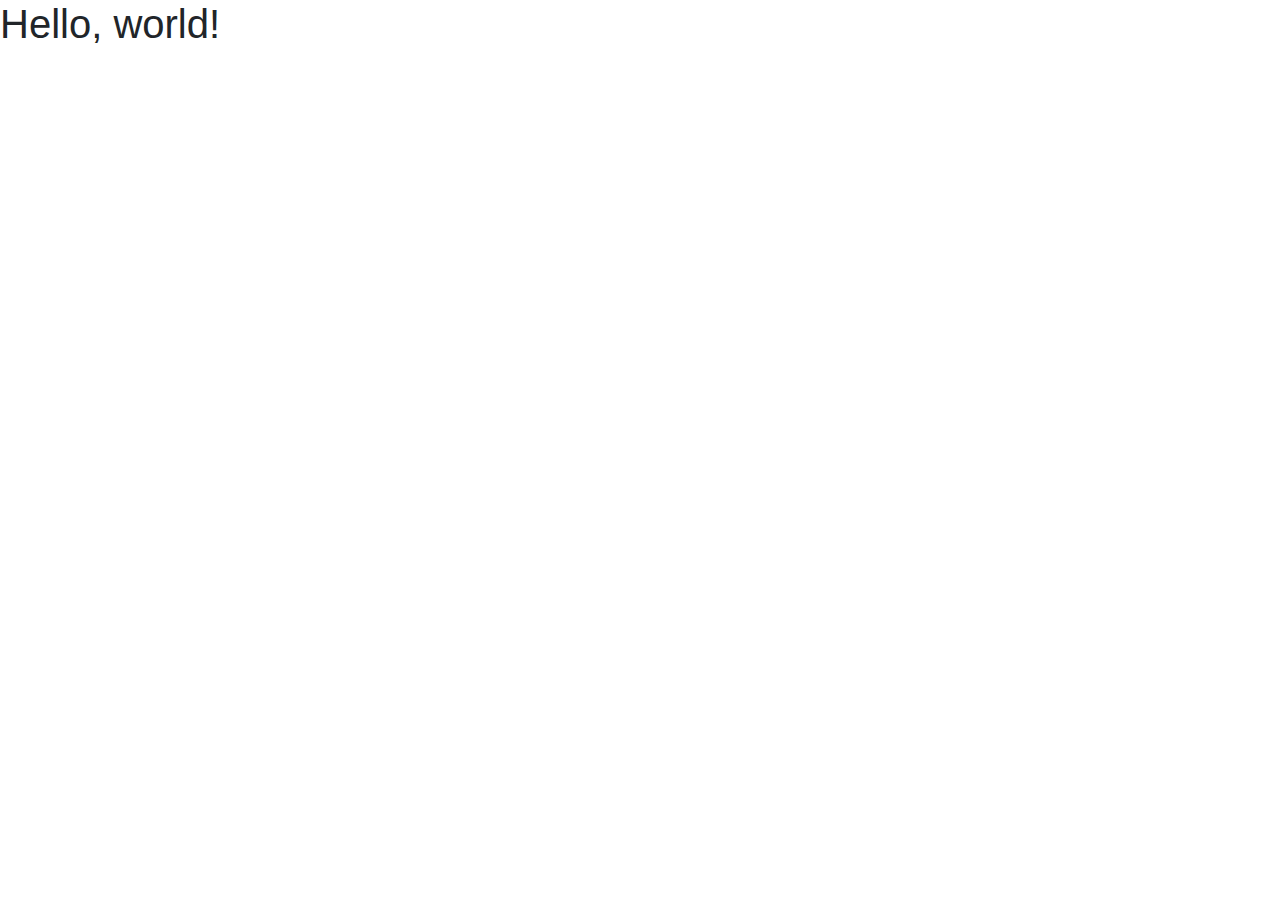
==== week5/index.html @ f520f58c "Update index.html" ====
<!doctype html>
<html lang="en">
  <head>
    <!-- Required meta tags -->
    <meta charset="utf-8">
    <meta name="viewport" content="width=device-width, initial-scale=1, shrink-to-fit=no">

    <!-- Bootstrap CSS -->
    <link rel="stylesheet" href="https://stackpath.bootstrapcdn.com/bootstrap/4.3.1/css/bootstrap.min.css" integrity="sha384-ggOyR0iXCbMQv3Xipma34MD+dH/1fQ784/j6cY/iJTQUOhcWr7x9JvoRxT2MZw1T" crossorigin="anonymous">

    <title>Hello, world!</title>
  </head>
  <body>
    <h1>Hello, world!</h1>

    <!-- Optional JavaScript -->
    <!-- jQuery first, then Popper.js, then Bootstrap JS -->
    <script src="https://code.jquery.com/jquery-3.3.1.slim.min.js" integrity="sha384-q8i/X+965DzO0rT7abK41JStQIAqVgRVzpbzo5smXKp4YfRvH+8abtTE1Pi6jizo" crossorigin="anonymous"></script>
    <script src="https://cdnjs.cloudflare.com/ajax/libs/popper.js/1.14.7/umd/popper.min.js" integrity="sha384-UO2eT0CpHqdSJQ6hJty5KVphtPhzWj9WO1clHTMGa3JDZwrnQq4sF86dIHNDz0W1" crossorigin="anonymous"></script>
    <script src="https://stackpath.bootstrapcdn.com/bootstrap/4.3.1/js/bootstrap.min.js" integrity="sha384-JjSmVgyd0p3pXB1rRibZUAYoIIy6OrQ6VrjIEaFf/nJGzIxFDsf4x0xIM+B07jRM" crossorigin="anonymous"></script>
  </body>
</html>
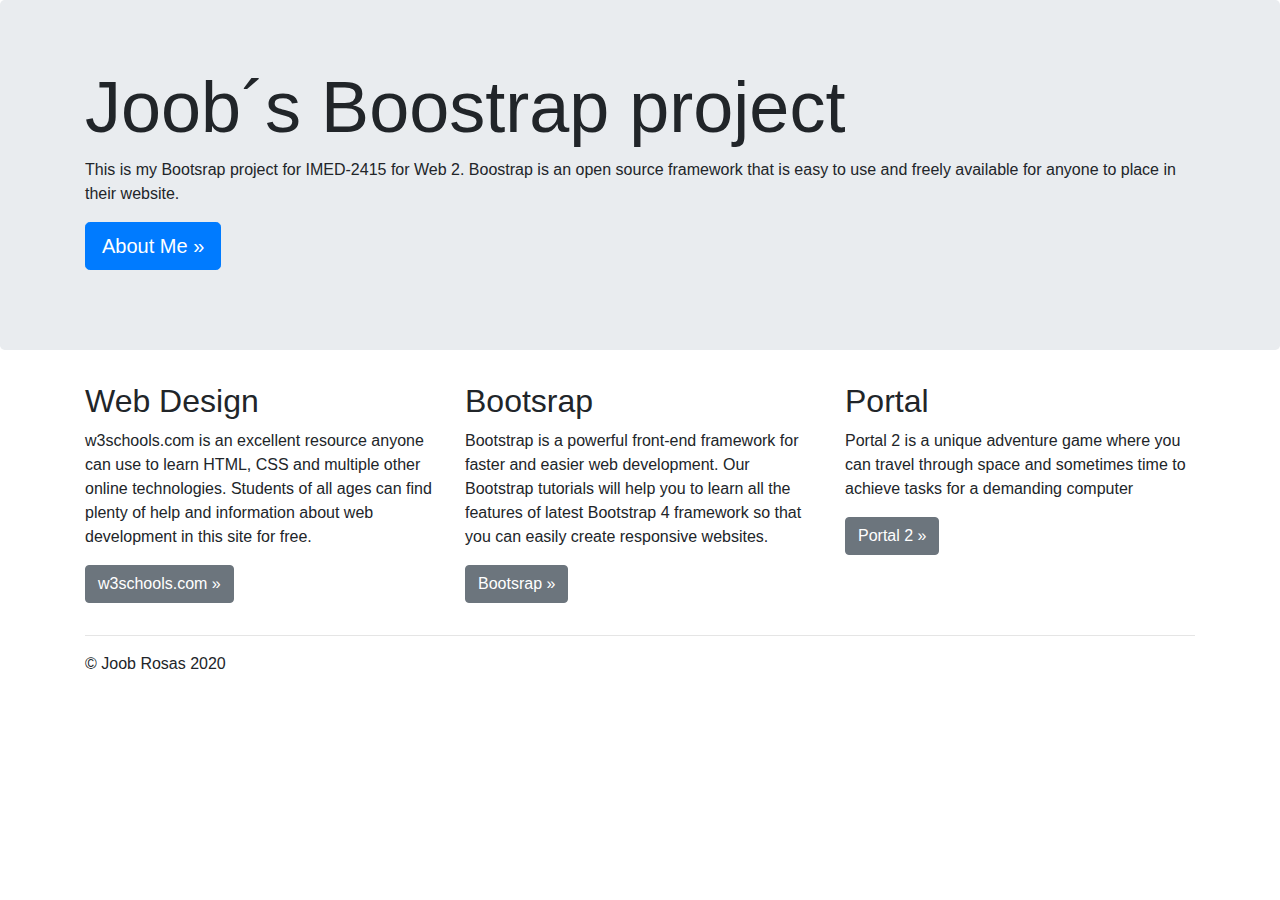
==== commit 24040744: "Update index.html" ====
--- a/week5/index.html
+++ b/week5/index.html
@@ -8,11 +8,53 @@
     <!-- Bootstrap CSS -->
     <link rel="stylesheet" href="https://stackpath.bootstrapcdn.com/bootstrap/4.3.1/css/bootstrap.min.css" integrity="sha384-ggOyR0iXCbMQv3Xipma34MD+dH/1fQ784/j6cY/iJTQUOhcWr7x9JvoRxT2MZw1T" crossorigin="anonymous">
 
-    <title>Hello, world!</title>
   </head>
   <body>
-    <h1>Hello, world!</h1>
+   
+<main role="main">
 
+  <!-- Main jumbotron for a primary marketing message or call to action -->
+  <div class="jumbotron">
+    <div class="container">
+      <h1 class="display-3">Joob´s Boostrap project</h1>
+      <p>This is my Bootsrap project for IMED-2415 for Web 2. Boostrap is an open source framework that is easy to use and freely available for anyone to place in their website.</p>
+      <p><a class="btn btn-primary btn-lg" href="https://www.soccer.com/" role="button">About Me &raquo;</a></p>
+    </div>
+  </div>
+
+  <div class="container">
+    <!-- Example row of columns -->
+    <div class="row">
+      <div class="col-md-4">
+        <h2>Web Design</h2>
+        <p>w3schools.com is an excellent resource anyone can use to learn HTML, CSS and multiple other online technologies. Students of all ages can find plenty of help and information about web development in this site for free.</p>
+        <p><a class="btn btn-secondary" href="https://www.w3schools.com/bootstrap/bootstrap_ver.asp" role="button">w3schools.com &raquo;</a></p>
+      </div>
+      <div class="col-md-4">
+        <h2>Bootsrap</h2>
+        <p>Bootstrap is a powerful front-end framework for faster and easier web development. Our Bootstrap tutorials will help you to learn all the features of latest Bootstrap 4 framework so that you can easily create responsive websites. </p>
+        <p><a class="btn btn-secondary" href="https://getbootstrap.com/" role="button">Bootsrap &raquo;</a></p>
+      </div>
+      <div class="col-md-4">
+        <h2>Portal</h2>
+        <p>Portal 2 is a unique adventure game where you can travel through space and sometimes time to achieve tasks for a demanding computer</p>
+        <p><a class="btn btn-secondary" href="https://www.thinkwithportals.com/" role="button">Portal 2 &raquo;</a></p>
+      </div>
+    </div>
+
+    <hr>
+
+  </div> <!-- /container -->
+
+</main>
+
+<footer class="container">
+  <p>&copy; Joob Rosas 2020</p>
+</footer>
+<script src="https://code.jquery.com/jquery-3.3.1.slim.min.js" integrity="sha384-q8i/X+965DzO0rT7abK41JStQIAqVgRVzpbzo5smXKp4YfRvH+8abtTE1Pi6jizo" crossorigin="anonymous"></script>
+      <script>window.jQuery || document.write('<script src="/docs/4.3/assets/js/vendor/jquery-slim.min.js"><\/script>')</script><script src="/docs/4.3/dist/js/bootstrap.bundle.min.js" integrity="sha384-xrRywqdh3PHs8keKZN+8zzc5TX0GRTLCcmivcbNJWm2rs5C8PRhcEn3czEjhAO9o" crossorigin="anonymous"></script>
+    
+    
     <!-- Optional JavaScript -->
     <!-- jQuery first, then Popper.js, then Bootstrap JS -->
     <script src="https://code.jquery.com/jquery-3.3.1.slim.min.js" integrity="sha384-q8i/X+965DzO0rT7abK41JStQIAqVgRVzpbzo5smXKp4YfRvH+8abtTE1Pi6jizo" crossorigin="anonymous"></script>
